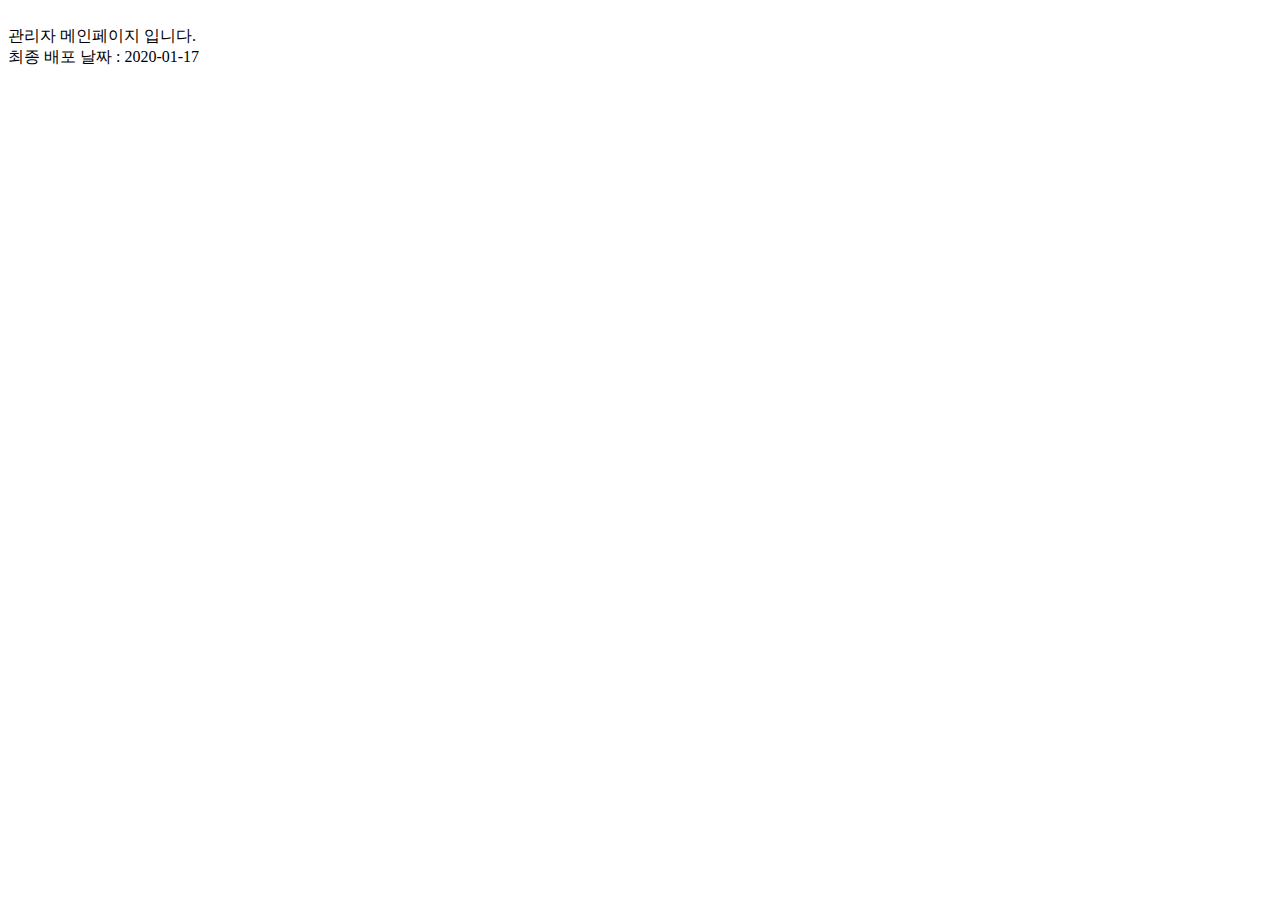
==== shop.fims/src/main/resources/templates/index.html @ b67ed097 "0120_최초배포" ====
<!DOCTYPE html>
<html xmlns:th="http://www.thymeleaf.org" 
xmlns:layout="http://www.ultraq.net.nz/thymeleaf/layout"
layout:decorate="~{layout/adminis/adminisdefault}">
<th:block layout:fragment="adminisTitle">
	<title>축제통합관리시스템</title>
</th:block>

<!-- <th:block th:include="fragments/adminis/adminisblank"></th:block> -->
<th:block layout:fragment="adminisScript">
<script th:src="@{/adminis/lib/jquery/jquery.min.js}"></script>				
<script type="text/javascript">
$(document).ready(function(){
	var festCheck = $('#festCheck').text();
	if(festCheck ==""){
		alert('화면상단에서 관리할 축제를 선택해주세요.');
	}
})
</script>	
</th:block>

<th:block layout:fragment="adminisMainContents">

</br>
관리자 메인페이지 입니다.
</br>
최종 배포 날짜 : 2020-01-17

<!-- 축제가 선택되어있는지 확인용 -->
<div>
<span id="festCheck" style="display: none">[[${session.F_NM}]]</span>
</div>





</th:block>
<th:block layout:fragment="adminisscript">
<th:block th:include="fragments/adminis/adminisscript"></th:block>
</th:block>

</html>
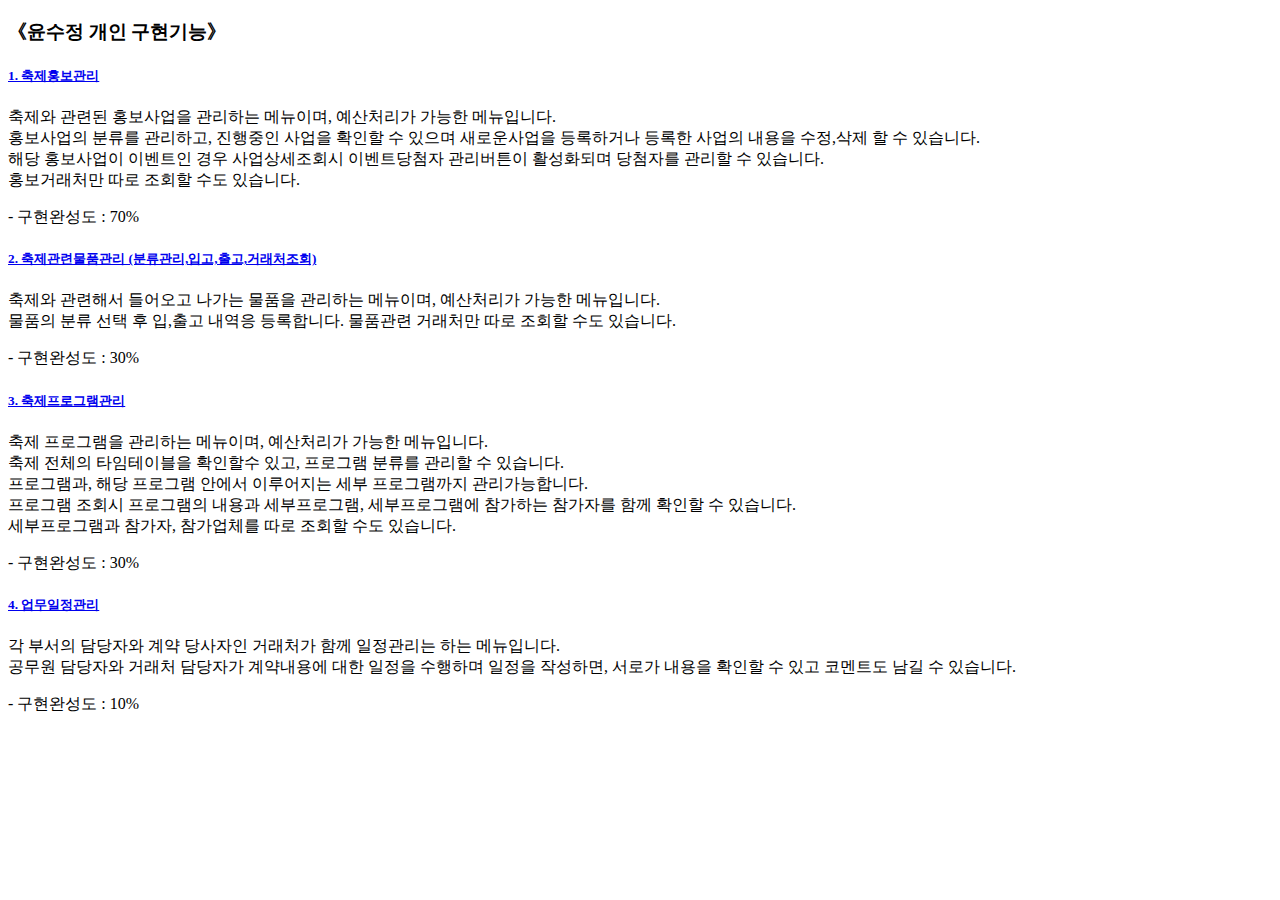
==== commit 83779503: "[portfolio]개인내용추가" ====
--- a/shop.fims/src/main/resources/templates/index.html
+++ b/shop.fims/src/main/resources/templates/index.html
@@ -21,17 +21,38 @@
 
 <th:block layout:fragment="adminisMainContents">
 
-</br>
-관리자 메인페이지 입니다.
-</br>
-최종 배포 날짜 : 2020-01-17
 
 <!-- 축제가 선택되어있는지 확인용 -->
 <div>
 <span id="festCheck" style="display: none">[[${session.F_NM}]]</span>
 </div>
 
-
+<div class="room-desk">
+              <h3 class="pull-left"><font style="vertical-align: inherit;"><font style="vertical-align: inherit;">《윤수정 개인 구현기능》</font></font></h3>
+              <div class="room-box">
+                <h5 class="text-primary"><a href="chat_room.html"><font style="vertical-align: inherit;"><font style="vertical-align: inherit;">1. 축제홍보관리</font></font></a></h5>
+                <p><font style="vertical-align: inherit;">축제와 관련된 홍보사업을 관리하는 메뉴이며, 예산처리가 가능한 메뉴입니다. <br>홍보사업의 분류를 관리하고, 진행중인 사업을 확인할 수 있으며 새로운사업을 등록하거나 등록한 사업의 내용을 수정,삭제 할 수 있습니다.<br>
+                해당 홍보사업이 이벤트인 경우 사업상세조회시 이벤트당첨자 관리버튼이 활성화되며 당첨자를 관리할 수 있습니다. <br>홍보거래처만 따로 조회할 수도 있습니다. 
+                </font></p>
+                <p>- 구현완성도 : 70%</p>
+              </div>
+              <div class="room-box">
+                <h5 class="text-primary"><a href="chat_room.html"><font style="vertical-align: inherit;"><font style="vertical-align: inherit;">2. 축제관련물품관리 (분류관리,입고,출고,거래처조회)</font></font></a></h5>
+                <p><font style="vertical-align: inherit;">축제와 관련해서 들어오고 나가는 물품을 관리하는 메뉴이며, 예산처리가 가능한 메뉴입니다. <br>물품의 분류 선택 후 입,출고 내역응 등록합니다. 물품관련 거래처만 따로 조회할 수도 있습니다. </font></p>
+                <p>- 구현완성도 : 30%</p>
+              </div>
+              <div class="room-box">
+                <h5 class="text-primary"><a href="chat_room.html"><font style="vertical-align: inherit;"><font style="vertical-align: inherit;">3. 축제프로그램관리</font></font></a></h5>
+                <p><font style="vertical-align: inherit;">축제 프로그램을 관리하는 메뉴이며, 예산처리가 가능한 메뉴입니다.<br> 축제 전체의 타임테이블을 확인할수 있고, 프로그램 분류를 관리할 수 있습니다.<br> 프로그램과, 해당 프로그램 안에서 이루어지는 세부 프로그램까지 관리가능합니다. 
+                <br>프로그램 조회시 프로그램의 내용과 세부프로그램, 세부프로그램에 참가하는 참가자를 함께 확인할 수 있습니다. <br>세부프로그램과 참가자, 참가업체를 따로 조회할 수도 있습니다. </font></p>
+                <p>- 구현완성도 : 30%</p>
+              </div>
+              <div class="room-box">
+                <h5 class="text-primary"><a href="chat_room.html"><font style="vertical-align: inherit;"><font style="vertical-align: inherit;">4. 업무일정관리</font></font></a></h5>
+                <p><font style="vertical-align: inherit;">각 부서의 담당자와 계약 당사자인 거래처가 함께 일정관리는 하는 메뉴입니다.<br>공무원 담당자와 거래처 담당자가 계약내용에 대한 일정을 수행하며 일정을 작성하면, 서로가 내용을 확인할 수 있고 코멘트도 남길 수 있습니다. </font></p>
+                <p>- 구현완성도 : 10%</p>
+              </div>
+            </div>
 
 
 
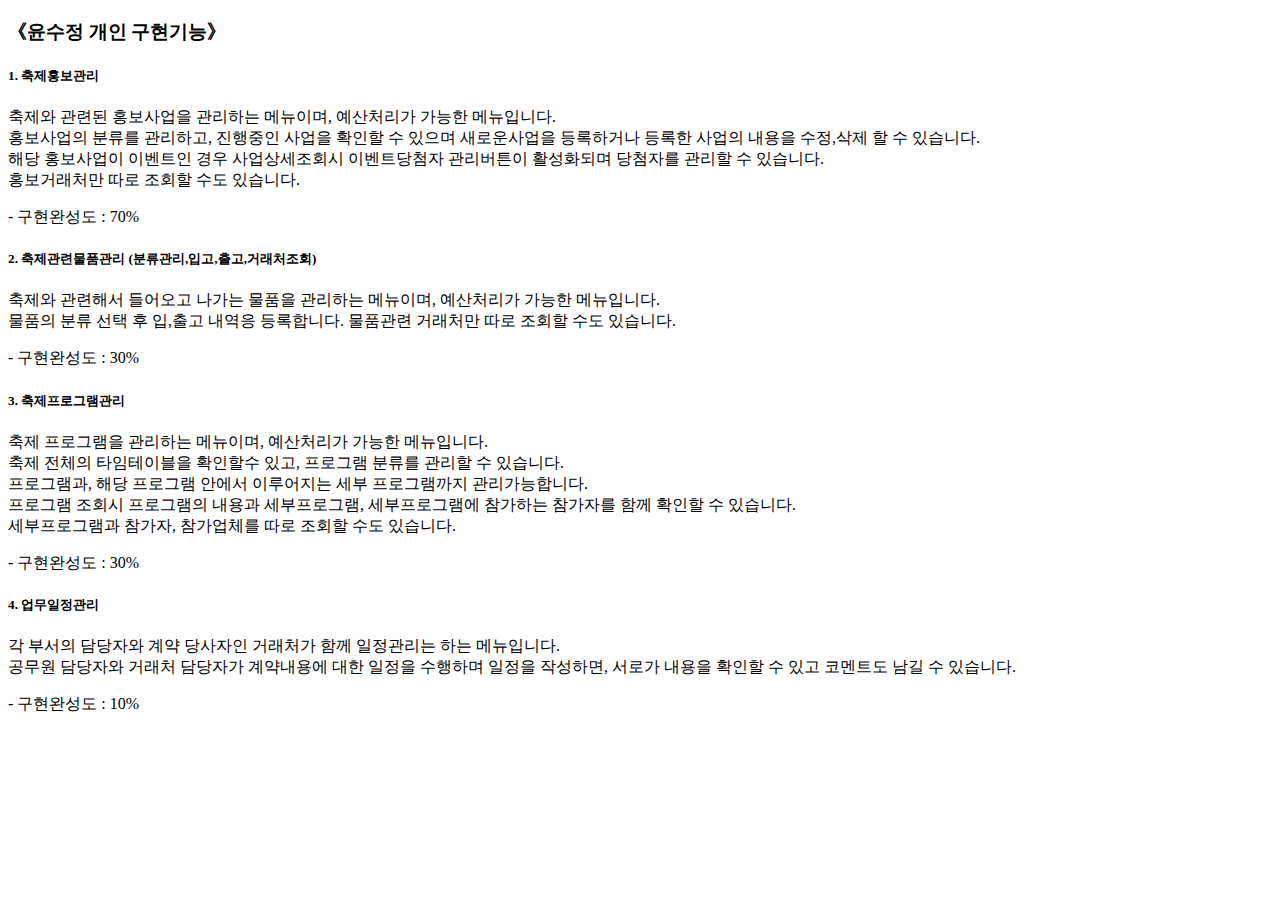
==== commit 1575c13e: "[portfolio]0120_개인구현메인화면수정" ====
--- a/shop.fims/src/main/resources/templates/index.html
+++ b/shop.fims/src/main/resources/templates/index.html
@@ -30,25 +30,25 @@
 <div class="room-desk">
               <h3 class="pull-left"><font style="vertical-align: inherit;"><font style="vertical-align: inherit;">《윤수정 개인 구현기능》</font></font></h3>
               <div class="room-box">
-                <h5 class="text-primary"><a href="chat_room.html"><font style="vertical-align: inherit;"><font style="vertical-align: inherit;">1. 축제홍보관리</font></font></a></h5>
+                <h5 class="text-primary"><a th:href="@{/prPromotionList}"><font style="vertical-align: inherit;"><font style="vertical-align: inherit;">1. 축제홍보관리</font></font></a></h5>
                 <p><font style="vertical-align: inherit;">축제와 관련된 홍보사업을 관리하는 메뉴이며, 예산처리가 가능한 메뉴입니다. <br>홍보사업의 분류를 관리하고, 진행중인 사업을 확인할 수 있으며 새로운사업을 등록하거나 등록한 사업의 내용을 수정,삭제 할 수 있습니다.<br>
                 해당 홍보사업이 이벤트인 경우 사업상세조회시 이벤트당첨자 관리버튼이 활성화되며 당첨자를 관리할 수 있습니다. <br>홍보거래처만 따로 조회할 수도 있습니다. 
                 </font></p>
                 <p>- 구현완성도 : 70%</p>
               </div>
               <div class="room-box">
-                <h5 class="text-primary"><a href="chat_room.html"><font style="vertical-align: inherit;"><font style="vertical-align: inherit;">2. 축제관련물품관리 (분류관리,입고,출고,거래처조회)</font></font></a></h5>
+                <h5 class="text-primary"><a th:href="@{/gFestivalInList}"><font style="vertical-align: inherit;"><font style="vertical-align: inherit;">2. 축제관련물품관리 (분류관리,입고,출고,거래처조회)</font></font></a></h5>
                 <p><font style="vertical-align: inherit;">축제와 관련해서 들어오고 나가는 물품을 관리하는 메뉴이며, 예산처리가 가능한 메뉴입니다. <br>물품의 분류 선택 후 입,출고 내역응 등록합니다. 물품관련 거래처만 따로 조회할 수도 있습니다. </font></p>
                 <p>- 구현완성도 : 30%</p>
               </div>
               <div class="room-box">
-                <h5 class="text-primary"><a href="chat_room.html"><font style="vertical-align: inherit;"><font style="vertical-align: inherit;">3. 축제프로그램관리</font></font></a></h5>
+                <h5 class="text-primary"><a th:href="@{/proProList}"><font style="vertical-align: inherit;"><font style="vertical-align: inherit;">3. 축제프로그램관리</font></font></a></h5>
                 <p><font style="vertical-align: inherit;">축제 프로그램을 관리하는 메뉴이며, 예산처리가 가능한 메뉴입니다.<br> 축제 전체의 타임테이블을 확인할수 있고, 프로그램 분류를 관리할 수 있습니다.<br> 프로그램과, 해당 프로그램 안에서 이루어지는 세부 프로그램까지 관리가능합니다. 
                 <br>프로그램 조회시 프로그램의 내용과 세부프로그램, 세부프로그램에 참가하는 참가자를 함께 확인할 수 있습니다. <br>세부프로그램과 참가자, 참가업체를 따로 조회할 수도 있습니다. </font></p>
                 <p>- 구현완성도 : 30%</p>
               </div>
               <div class="room-box">
-                <h5 class="text-primary"><a href="chat_room.html"><font style="vertical-align: inherit;"><font style="vertical-align: inherit;">4. 업무일정관리</font></font></a></h5>
+                <h5 class="text-primary"><a th:href="@{/scheList}"><font style="vertical-align: inherit;"><font style="vertical-align: inherit;">4. 업무일정관리</font></font></a></h5>
                 <p><font style="vertical-align: inherit;">각 부서의 담당자와 계약 당사자인 거래처가 함께 일정관리는 하는 메뉴입니다.<br>공무원 담당자와 거래처 담당자가 계약내용에 대한 일정을 수행하며 일정을 작성하면, 서로가 내용을 확인할 수 있고 코멘트도 남길 수 있습니다. </font></p>
                 <p>- 구현완성도 : 10%</p>
               </div>
